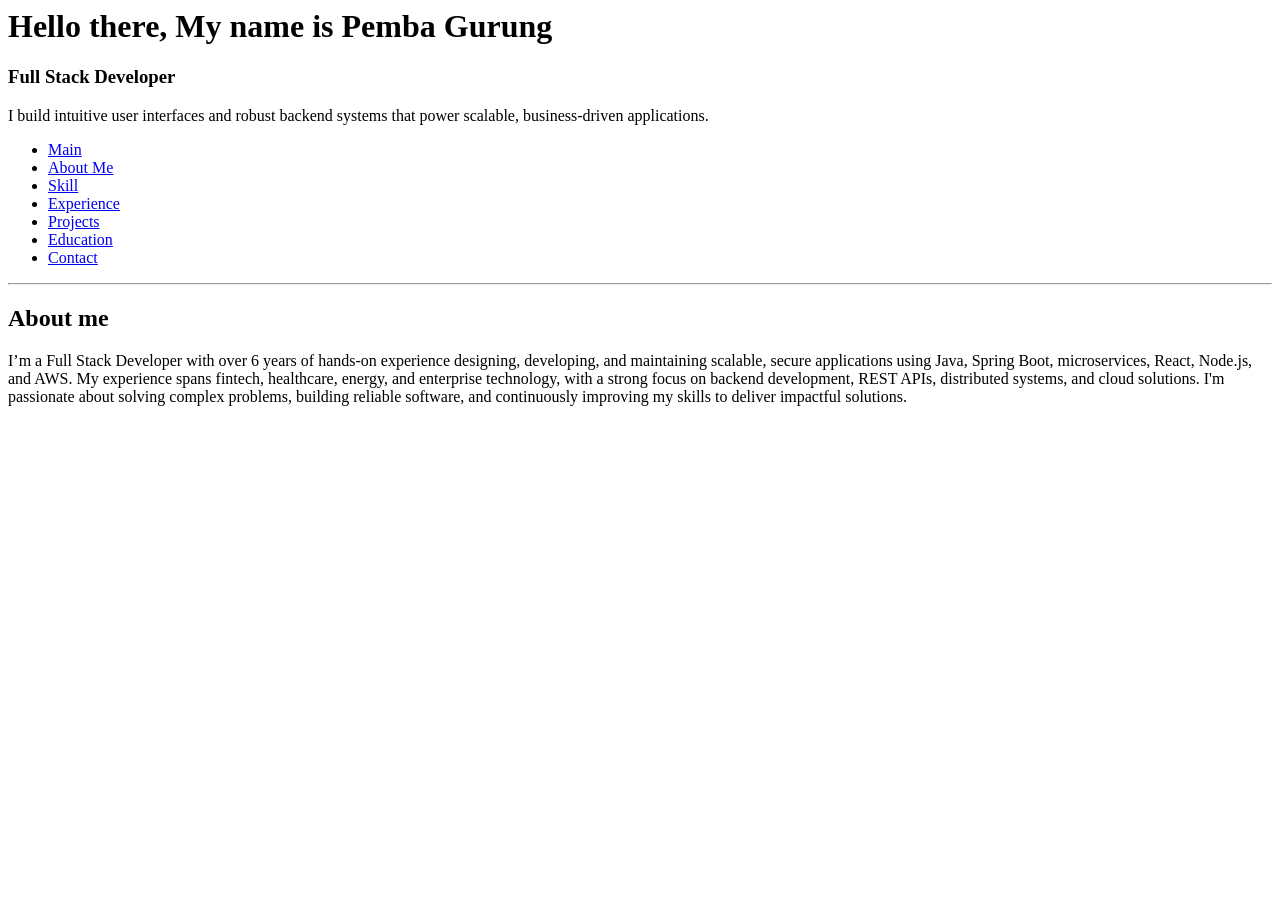
==== about.html @ 52d52803 "Added info to about, education, experience, skills hmtl files." ====
<html lang="en">

<head>
    <meta charset="UTF-8">
    <meta name="viewport" content="width=device-width, initial-scale=1.0">
    <title>Document</title>
</head>

<body>
    <header>
        <h1>Hello there, My name is Pemba Gurung</h1>
        <h3>
            Full Stack Developer</h3>
        <p>
            I build intuitive user interfaces and robust backend systems that power scalable, business-driven
            applications.
        </p>
    </header>
    <nav>
        <ul>
            <li>
                <a href="./index.html">Main</a>
            </li>
            <li>
                <a href="./about.html">About Me</a>
            </li>
            <li>
                <a href="./skills.html">Skill</a>
            </li>
            <li>
                <a href="./experience.html">Experience</a>
            </li>
            <li>
                <a href="./projects.html">Projects</a>
            </li>
            <li>
                <a href="./education.html">Education</a>
            </li>
            <li>
                <a href="./contact.html">Contact</a>
            </li>

        </ul>
    </nav>
    <hr>
    <main>
        <h2>About me</h2>
        <section>
            <p>I’m a Full Stack Developer with over 6 years of hands-on experience designing, developing, and
                maintaining scalable, secure applications using
                Java, Spring Boot, microservices, React, Node.js, and AWS. My experience spans fintech, healthcare,
                energy, and
                enterprise technology, with a strong focus on backend development, REST APIs, distributed systems, and
                cloud solutions.
                I'm passionate about solving complex problems, building reliable software, and continuously improving my
                skills to
                deliver impactful solutions.</p>
        </section>
    </main>
</body>

</html>
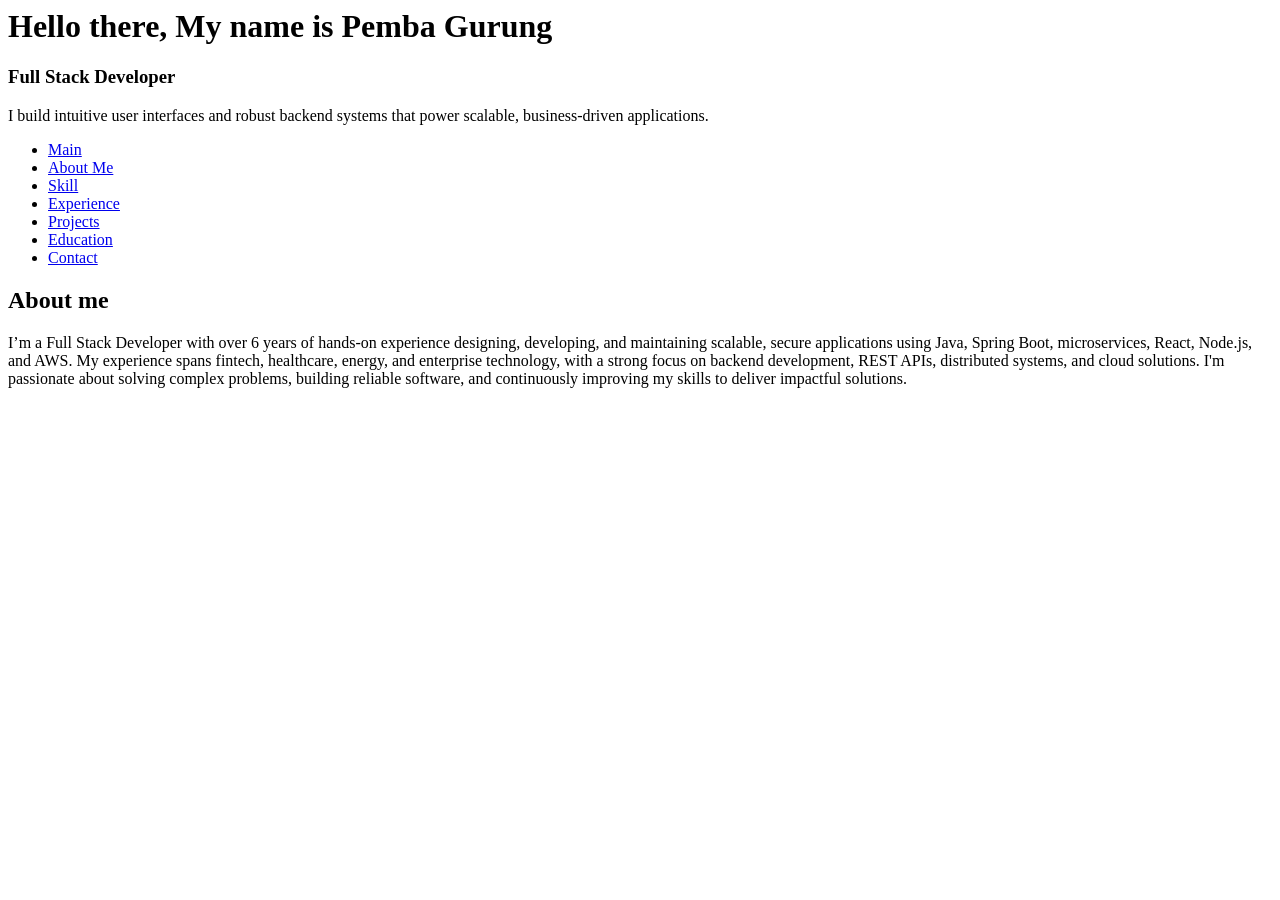
==== commit fb8680d4: "Add contact form and projects" ====
--- a/about.html
+++ b/about.html
@@ -42,7 +42,6 @@
 
         </ul>
     </nav>
-    <hr>
     <main>
         <h2>About me</h2>
         <section>
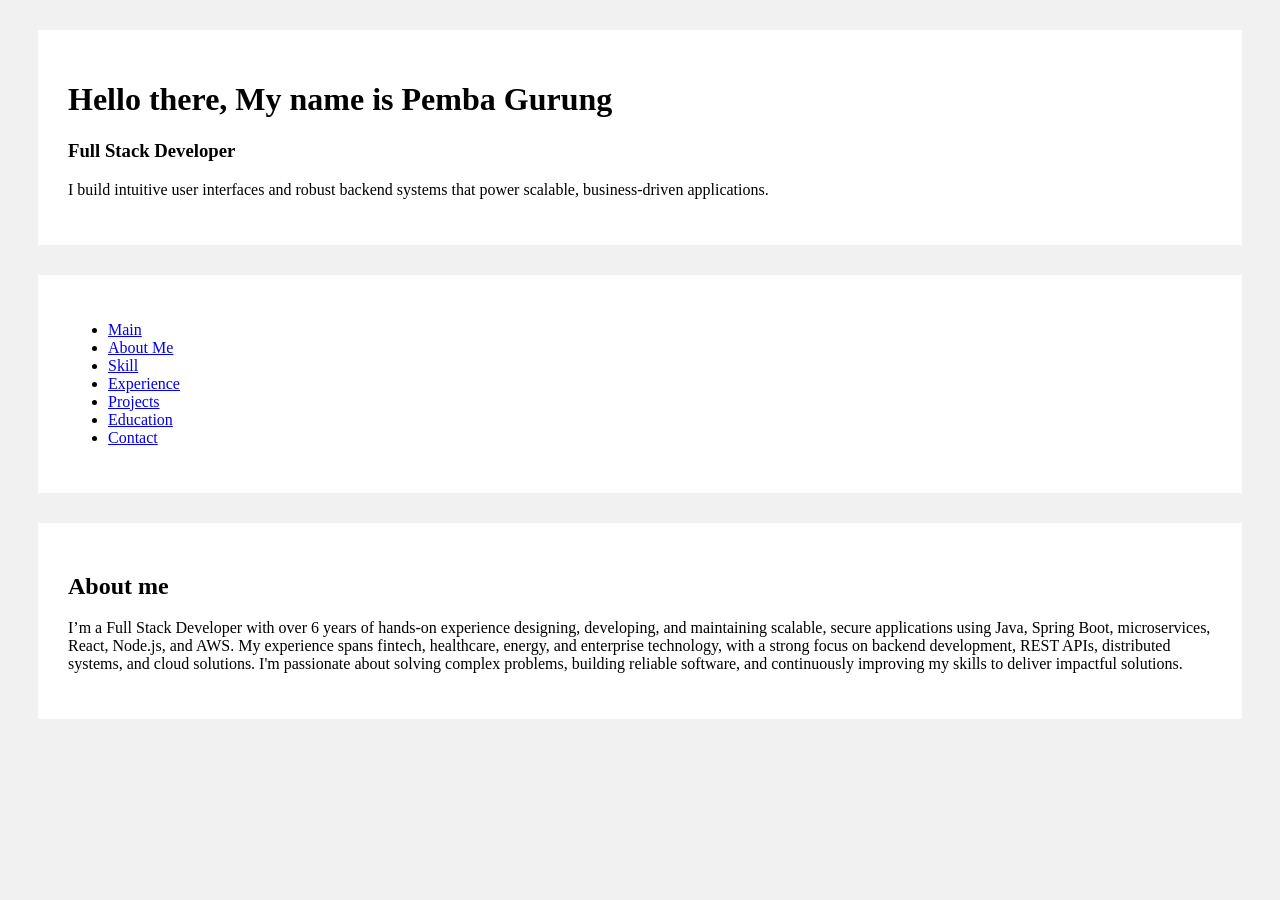
==== commit c7deb11f: "Added CSS background and color" ====
--- a/about.html
+++ b/about.html
@@ -3,7 +3,9 @@
 <head>
     <meta charset="UTF-8">
     <meta name="viewport" content="width=device-width, initial-scale=1.0">
-    <title>Document</title>
+    <title>About Pemba</title>
+    <link rel="stylesheet" href="style.css">
+
 </head>
 
 <body>
--- a/style.css
+++ b/style.css
@@ -0,0 +1,15 @@
+body {
+  background-color: rgb(241, 241, 241);
+}
+
+header,
+nav,
+main,
+footer {
+  margin: 30px;
+  background-color: white;
+  padding: 30px;
+}
+ul li a {
+  display: block;
+}
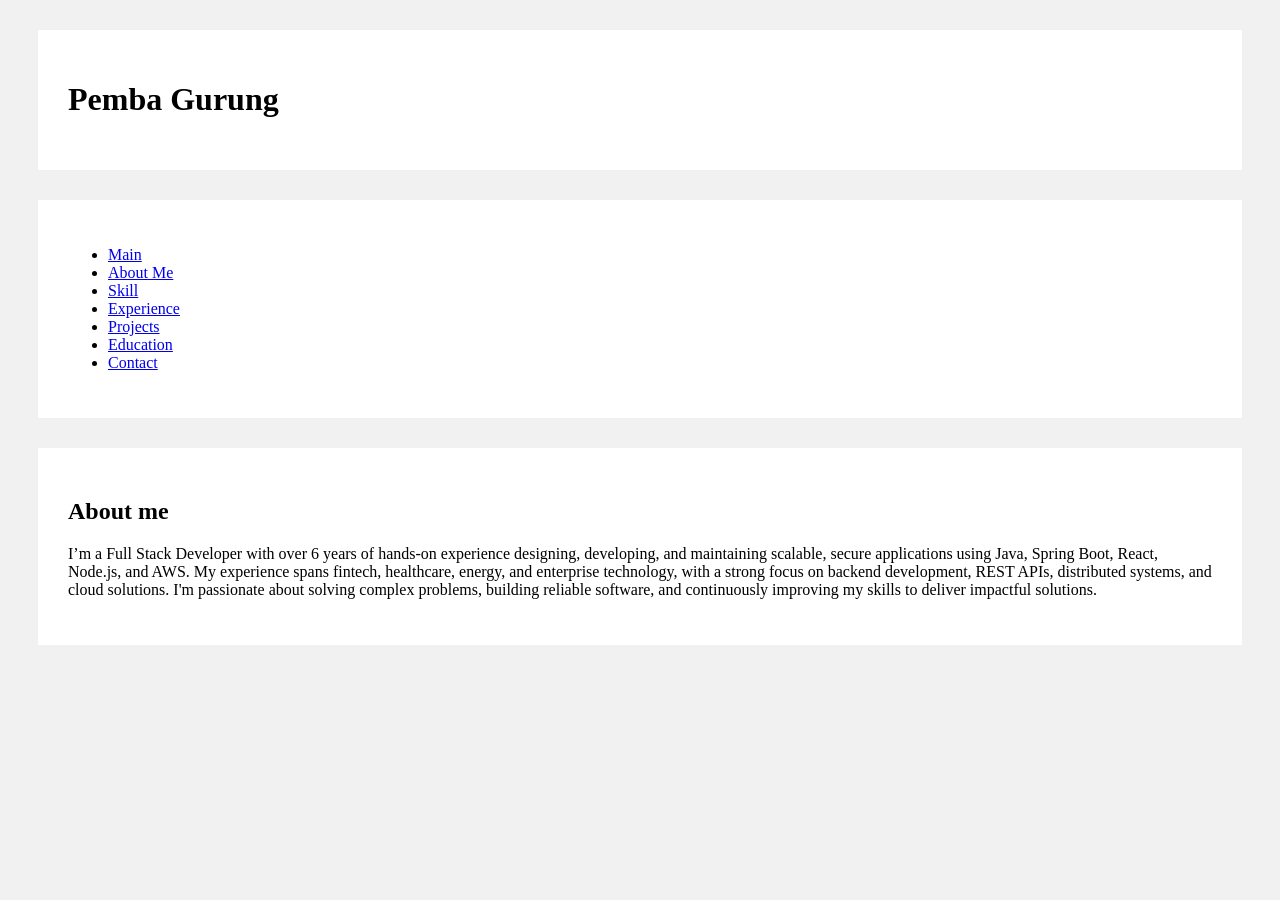
==== commit 456f7453: "Changes to the index file adding a intro. Changes to rest of file on nav bar placement" ====
--- a/about.html
+++ b/about.html
@@ -10,13 +10,7 @@
 
 <body>
     <header>
-        <h1>Hello there, My name is Pemba Gurung</h1>
-        <h3>
-            Full Stack Developer</h3>
-        <p>
-            I build intuitive user interfaces and robust backend systems that power scalable, business-driven
-            applications.
-        </p>
+        <h1>Pemba Gurung</h1>
     </header>
     <nav>
         <ul>
@@ -49,7 +43,7 @@
         <section>
             <p>I’m a Full Stack Developer with over 6 years of hands-on experience designing, developing, and
                 maintaining scalable, secure applications using
-                Java, Spring Boot, microservices, React, Node.js, and AWS. My experience spans fintech, healthcare,
+                Java, Spring Boot, React, Node.js, and AWS. My experience spans fintech, healthcare,
                 energy, and
                 enterprise technology, with a strong focus on backend development, REST APIs, distributed systems, and
                 cloud solutions.
